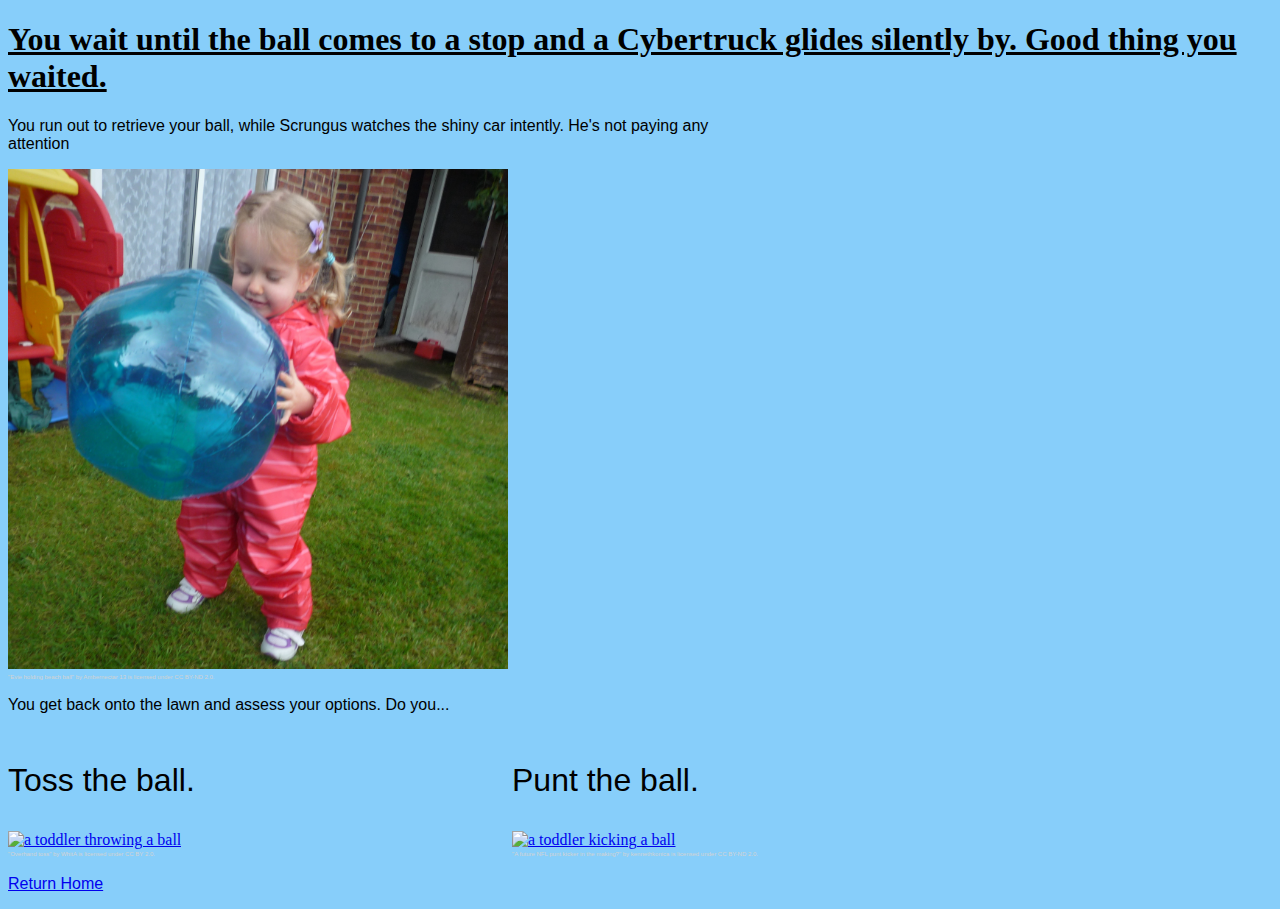
==== web_dev/patience1.html @ 01c395f2 "Add files via upload" ====
<!DOCTYPE html>
<html>

    <head>
        <link rel="stylesheet" href="styles.css">
        <title>
           Wait for the Ball
        </title>
    </head>

    <body> 
        <h1>
            You wait until the ball comes to a stop and a Cybertruck glides silently by. Good thing you waited.
        </h1>
        
        <p id="intro">
            You run out to retrieve your ball, while Scrungus watches the shiny car intently.
            He's not paying any attention
        </p>

         <img id=holdBall src="images/holdBall.jpg" alt="A toddler holding a ball">
         <p class="citation">
                "Evie holding beach ball" by Ambernectar 13 is licensed under CC BY-ND 2.0.
         </p>

         <p>
            You get back onto the lawn and assess your options. Do you...
         </p>

        <div>
            <p id="choice">
                Toss the ball.
            </p>
            <a href="future.html"> 
                <img id="throwBall" src="images/ThrowBall.jpg" alt="a toddler throwing a ball"> 
            </a>
            <p class="citation"> 
                "Overhand toss" by WhitA is licensed under CC BY 2.0.
            </p>
        </div>

        <div> 
            <p id="choice">
                Punt the ball.
            </p>
            <a href="chimney.html"> 
                <img id="kickBall" src="images/kickBall.jpg" alt="a toddler kicking a ball"> 
            </a>
            <p class="citation"> 
                "A future NFL punt kicker in the making?" by kennethkonica is licensed under CC BY-ND 2.0.
            </p>
        </div>

        <a href="index.html">
            <p>
                Return Home
            </p> 
        </a>
    </body>
    
</html>
---- web_dev/styles.css ----
h1{
    font-family: 'Comic Sans MS';
    text-decoration: underline;
}

body{
    background-color: lightskyblue;
}

p{
    font-family:'Arial'
}

.citation{
    font-family:'Lucida Sans', 'Lucida Sans Regular', 'Lucida Grande', 'Lucida Sans Unicode', Geneva, Verdana, sans-serif;
    color: lightgrey;
    font-size: .1em;
    width: 75%;
}

#choice{
    font-family: Impact, Haettenschweiler, 'Arial Narrow Bold', sans-serif;
    font-size: 2em;
    width: 200%;
}

#theEnd{
    font-family: Impact, Haettenschweiler, 'Arial Narrow Bold', sans-serif;
    font-size: 2em;
    width: 200%;
}

#intro{
    width: 60%;
    font-family: 'Arial'
}

#cybertruck{
    width: 500px;
}

#holdBall{
    width: 500px;
    position: relative;
}

#chimney{
    width: 500px;
    position: relative;
}

#playBall{
    width: 500px;
    position: relative;
}

img{
    width: 100%
}

div{
    width: 500px;
    display:inline-table;
    position:relative;
}
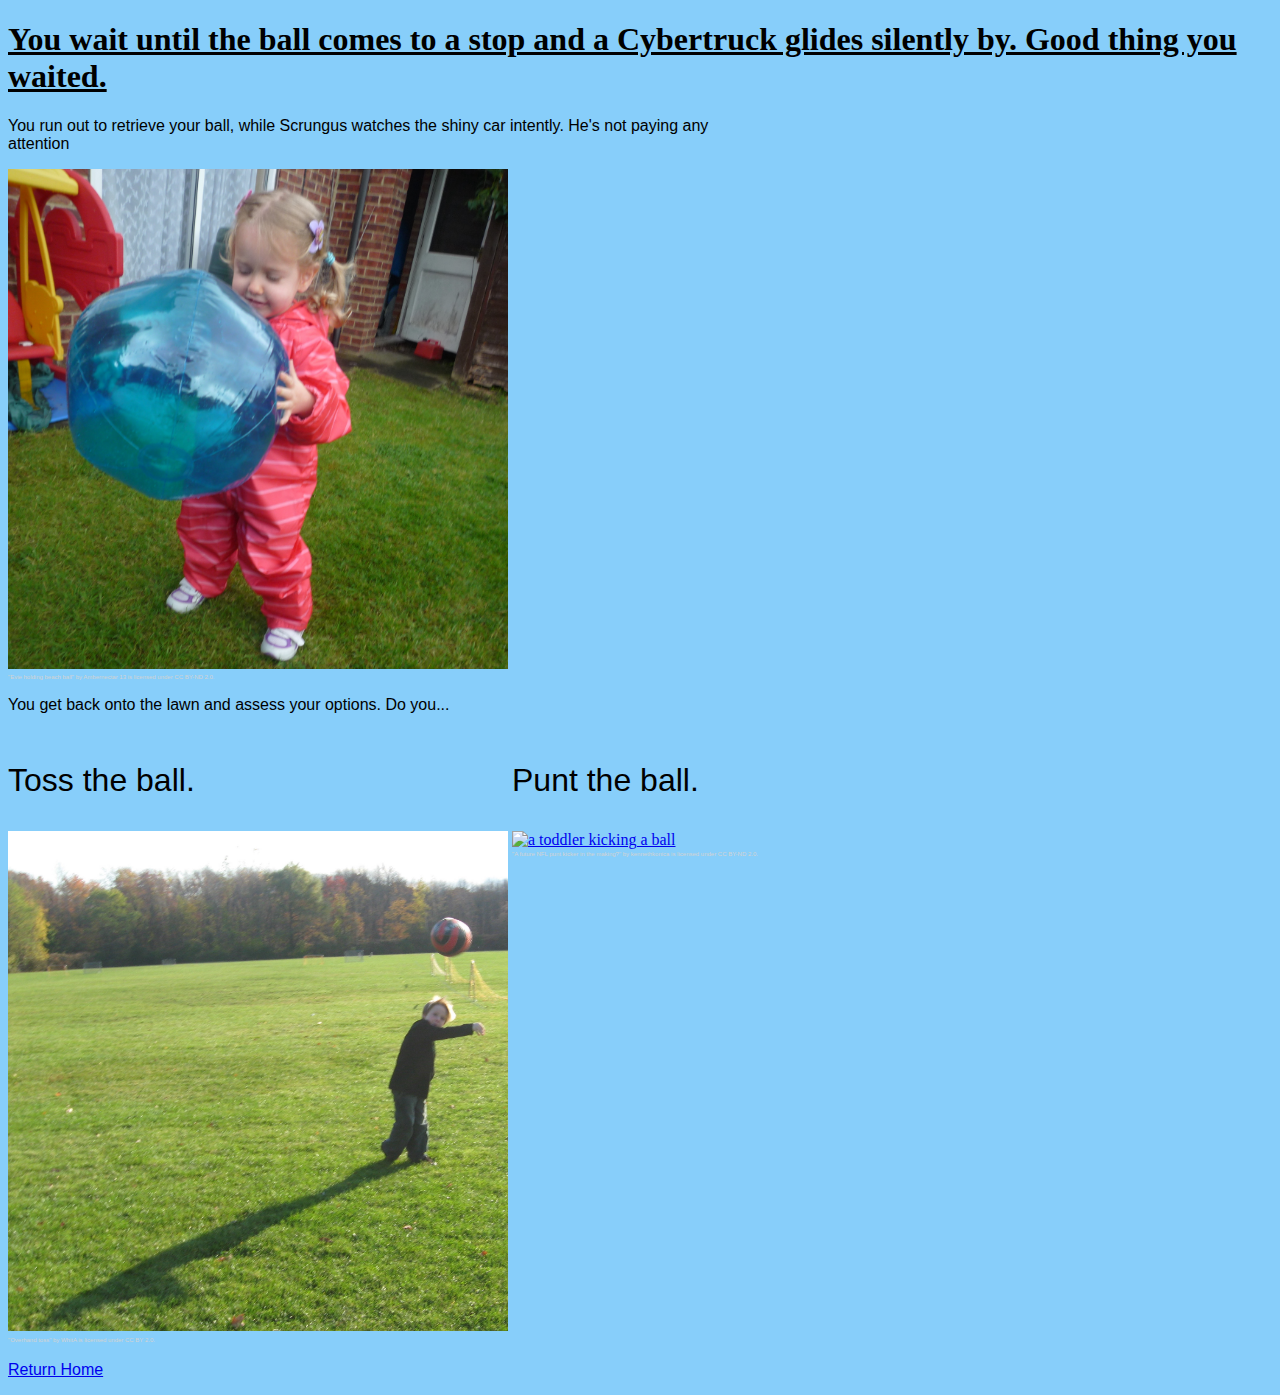
==== commit 8862035a: "Update patience1.html" ====
--- a/web_dev/patience1.html
+++ b/web_dev/patience1.html
@@ -32,7 +32,7 @@
                 Toss the ball.
             </p>
             <a href="future.html"> 
-                <img id="throwBall" src="images/ThrowBall.jpg" alt="a toddler throwing a ball"> 
+                <img id="throwBall" src="images/throwBall.jpg" alt="a toddler throwing a ball"> 
             </a>
             <p class="citation"> 
                 "Overhand toss" by WhitA is licensed under CC BY 2.0.
